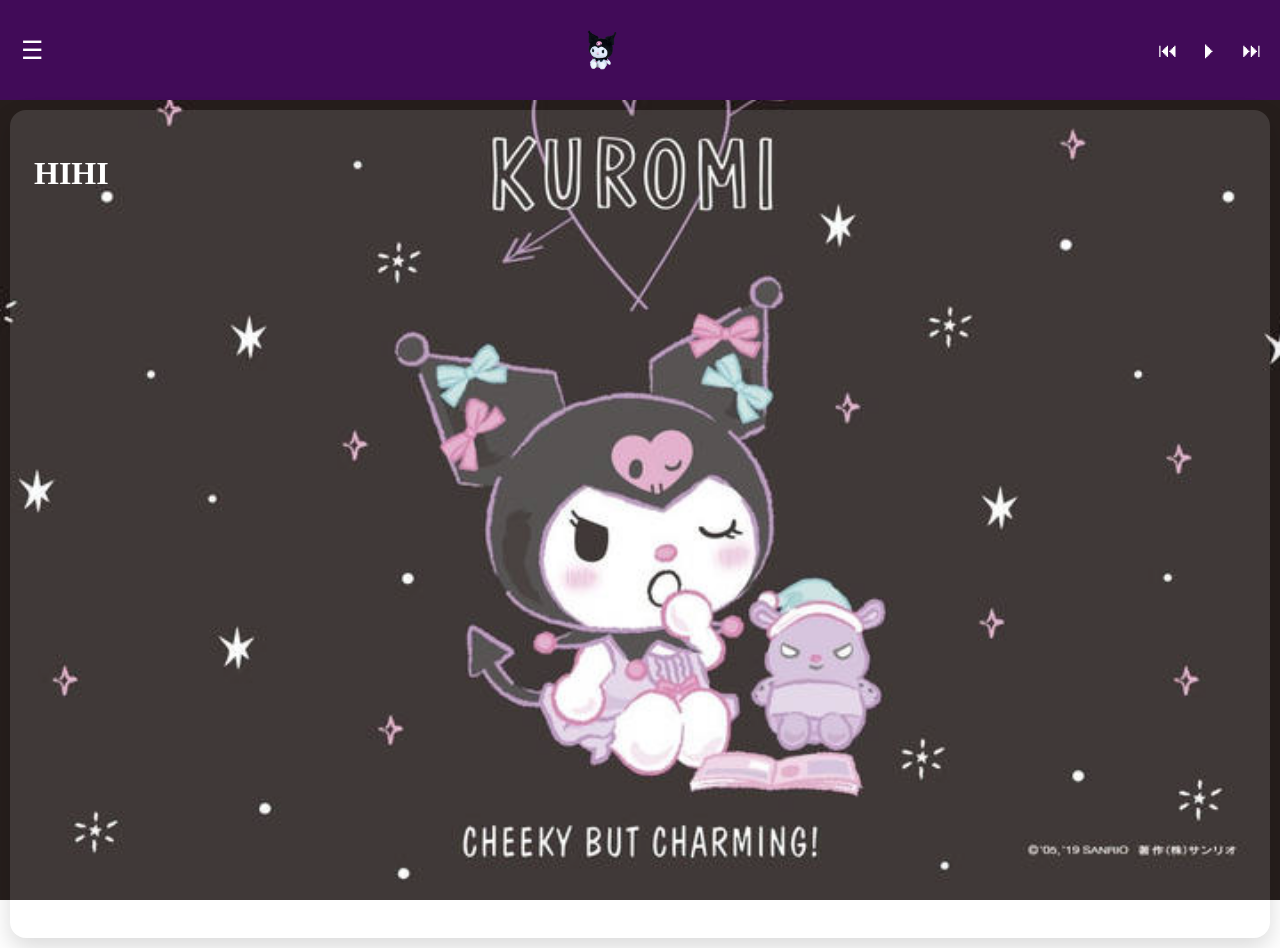
==== index.html @ c27fe2a2 "First commit" ====
<!DOCTYPE html>
<html>
<head>
    <meta charset="UTF-8">
    <title>My Web Page</title>
    <link rel="stylesheet" type="text/css" href="css/style.css">
</head>

<body>
    <div class="container-header"> 
        <button id="hmbrgr" class="hamburger-sidebar">&#x2630;</button>
        <header class="logo-container">
            <a href="index.html" class="logo-link">
              <img src="images/logo.png" alt="Kurumi">
            </a>
          </header>          
        <div class="music-btn-container">
            <button id="backward" class="music-btn">&#x23ee;</button>
            <button id="start" class="music-btn">&#x23f5;</button>
            <button id="forward" class="music-btn">&#x23ed;</button>
        </div>
    </div>

    <div id="sidebar" class="sidebar">
        <ul>
            <li><a href="index.html" class="sidebar-btn">Home</a></li>
            <li><a href="#" class="sidebar-btn">About</a></li>
            <li><a href="#" class="sidebar-btn"></a></li>
            <li><a href="#" class="sidebar-btn">Contact</a></li>
        </ul>
    </div>

    <main class="content">
        <h1>HIHI</h1>
    </main>

    <script src="js/main.js"></script>
</body>
</html>
---- css/style.css ----
body {
    margin: 0;
    padding: 0;
    height: 100%;
    background-image: url("../images/bg.jpg");
    background-size: cover;
    background-repeat: no-repeat;
    background-position: center;
    background-attachment: fixed;
}

.container-header {
    display: flex;
    justify-content: space-between;
    align-items: center;
    padding: 10px 7px;
    background-color: #410b58;
    color: #fff;
}

.logo-container {
    display: flex;
    justify-content: center; 
    padding: 20px 0;
}

.logo-link img {
    width: 40px; 
    height: auto;  
    display: block;
}

.hamburger-sidebar {
    color: #fff;
    flex-direction: column;
    background-color: transparent;
    border: none;
    cursor: pointer;
    width: 50px;
    height: 50px;
    font-size: 25px;
}

.hamburger-sidebar:hover {
    color: #736272;
}

.music-btn-container {
    display: flex;
    gap: -10px;
}

.music-btn {
    font-size: 20px;
    display: block;
    margin: 15px 5px;
    text-decoration: none;
    background-color: transparent;
    border: none;
    cursor: pointer;
    color: #fff;
}
.music-btn:hover {
    color: #736272;
}

.sidebar {
    position: fixed;
    top: 0;
    left: -250px;
    width: 250px;
    height: 100%;
    background-color: #7f33b5;
    color: #fff;
    transition: left 0.3s ease;
    overflow-x: hidden;
}

.sidebar.active {
    left: 0;
}

.sidebar ul {
    list-style-type: none;
    padding: 0;
    margin: 0;
}

.sidebar-btn{
    background-color: #7f33b5;
    font-size: 20px;
    display: block;
    padding: 20px 40px;
    margin: 15px 0;
    color: #fff;
    text-decoration: none;
}

.sidebar-btn:hover {
    color: #a394a2;
    background-color: #5e2a8c;
}

.content {
    margin: 10px;
    padding: 24px;
    background: rgba(255, 255, 255, 0.12);
    border-radius: 16px;
    color: #ffffff;
    min-height: calc(100vh - 120px);
    box-shadow: 0 10px 25px rgba(0, 0, 0, 0.15);
}
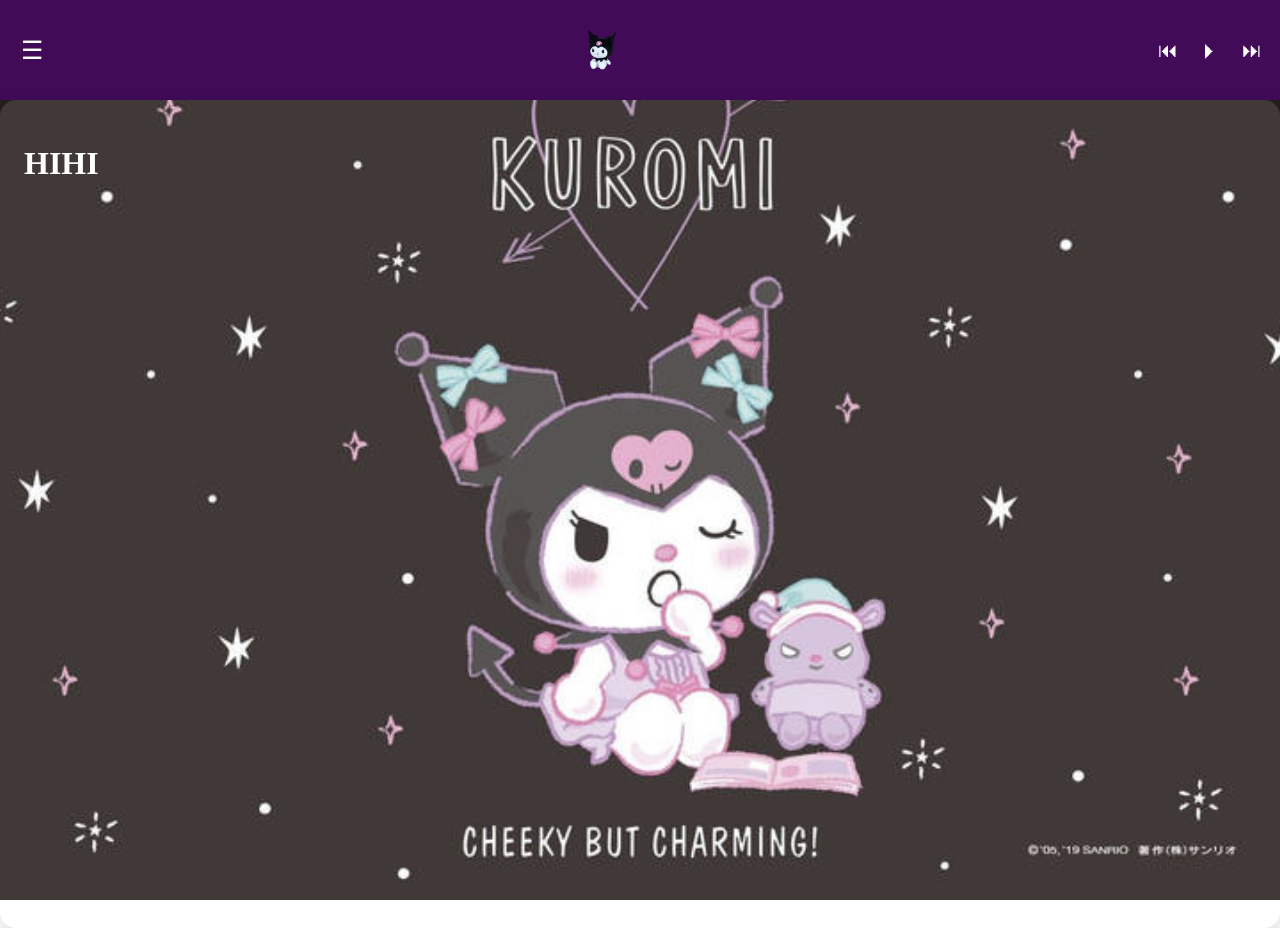
==== commit 2c112da5: "updated the webpage with games" ====
--- a/index.html
+++ b/index.html
@@ -6,7 +6,7 @@
     <link rel="stylesheet" type="text/css" href="css/style.css">
 </head>
 
-<body>
+<body class="main-body">
     <div class="container-header"> 
         <button id="hmbrgr" class="hamburger-sidebar">&#x2630;</button>
         <header class="logo-container">
@@ -24,9 +24,7 @@
     <div id="sidebar" class="sidebar">
         <ul>
             <li><a href="index.html" class="sidebar-btn">Home</a></li>
-            <li><a href="#" class="sidebar-btn">About</a></li>
-            <li><a href="#" class="sidebar-btn"></a></li>
-            <li><a href="#" class="sidebar-btn">Contact</a></li>
+            <li><a href="pages/games.html" class="sidebar-btn">Games</a></li>
         </ul>
     </div>
 
--- a/css/style.css
+++ b/css/style.css
@@ -1,4 +1,4 @@
-body {
+.main-body {
     margin: 0;
     padding: 0;
     height: 100%;
@@ -102,7 +102,7 @@
 }
 
 .content {
-    margin: 10px;
+    margin: 0 auto;
     padding: 24px;
     background: rgba(255, 255, 255, 0.12);
     border-radius: 16px;
@@ -111,3 +111,23 @@
     box-shadow: 0 10px 25px rgba(0, 0, 0, 0.15);
 }
 
+.game-btn {
+    color: #fff;
+    font-size: 20px;
+    display: flex;
+    margin: 20px 0;
+    padding: 20px 40px;
+    justify-content: center;
+    align-items: center; 
+    text-decoration: none;
+    width: 100%;
+    height: 100px;
+    background-color: #8f6d8c;
+    border: none;
+    border-radius: 8px;
+    cursor: pointer;
+}
+.game-btn:hover {
+    color: #a394a2;
+    background-color: #604876;
+}
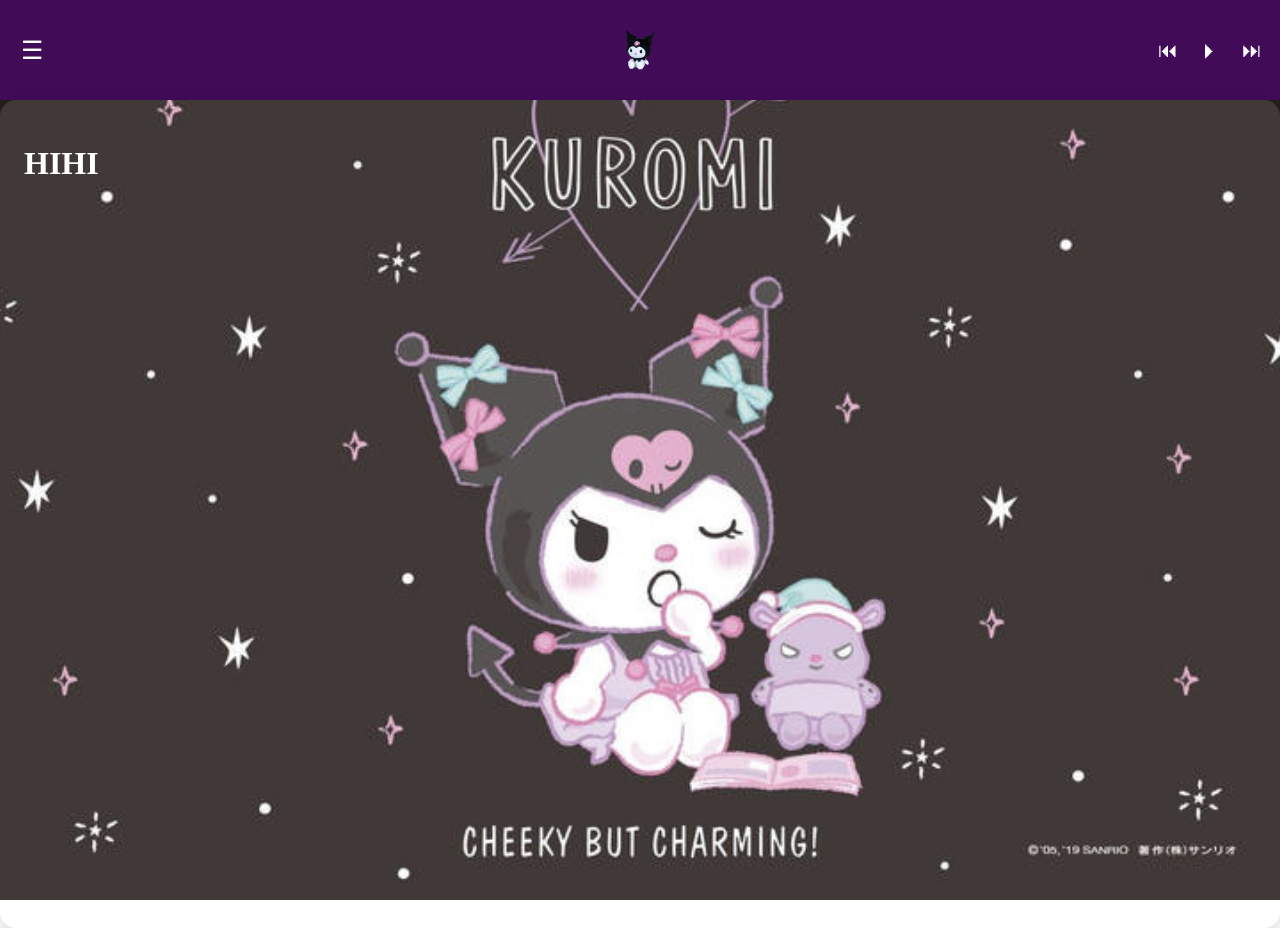
==== commit 98ca6e4d: "added hbd page" ====
--- a/index.html
+++ b/index.html
@@ -25,6 +25,7 @@
         <ul>
             <li><a href="index.html" class="sidebar-btn">Home</a></li>
             <li><a href="pages/games.html" class="sidebar-btn">Games</a></li>
+            <li><a href="pages/hbd.html" class="sidebar-btn">HBD!</a></li>
         </ul>
     </div>
 
--- a/css/style.css
+++ b/css/style.css
@@ -10,8 +10,9 @@
 }
 
 .container-header {
-    display: flex;
-    justify-content: space-between;
+    display: grid;
+    grid-template-columns: 1fr auto 1fr;
+    justify-content: center;
     align-items: center;
     padding: 10px 7px;
     background-color: #410b58;
@@ -47,7 +48,7 @@
 
 .music-btn-container {
     display: flex;
-    gap: -10px;
+    justify-content: right;
 }
 
 .music-btn {
